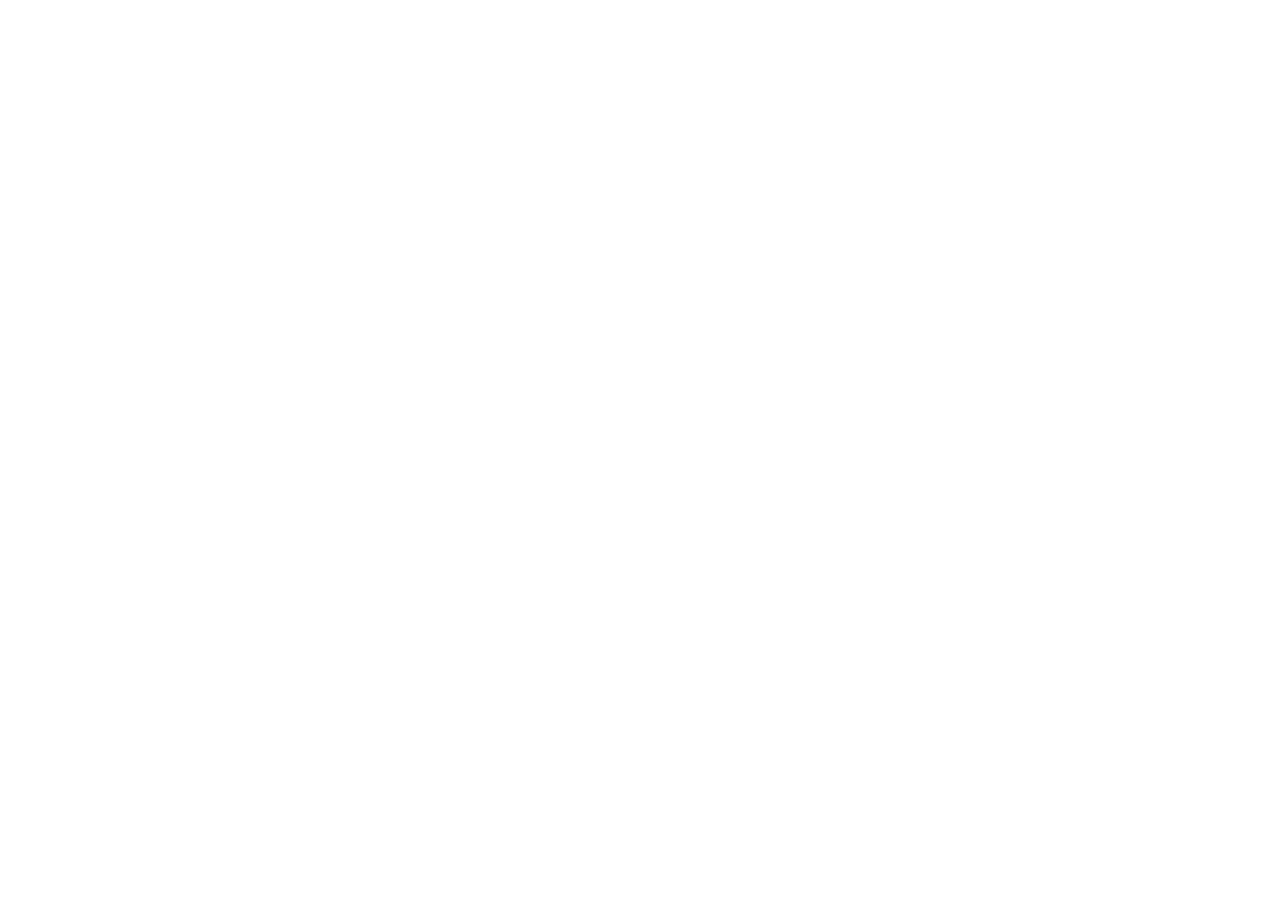
==== Test/index.html @ 3c0a11a4 "up" ====
<!DOCTYPE html>
<html lang="en">
<head>
    <meta charset="UTF-8">
    <meta name="viewport" content="width=device-width, initial-scale=1.0">
    <title>Test</title>
</head>
<body>
    <script src="script.js"></script>
</body>
</html>
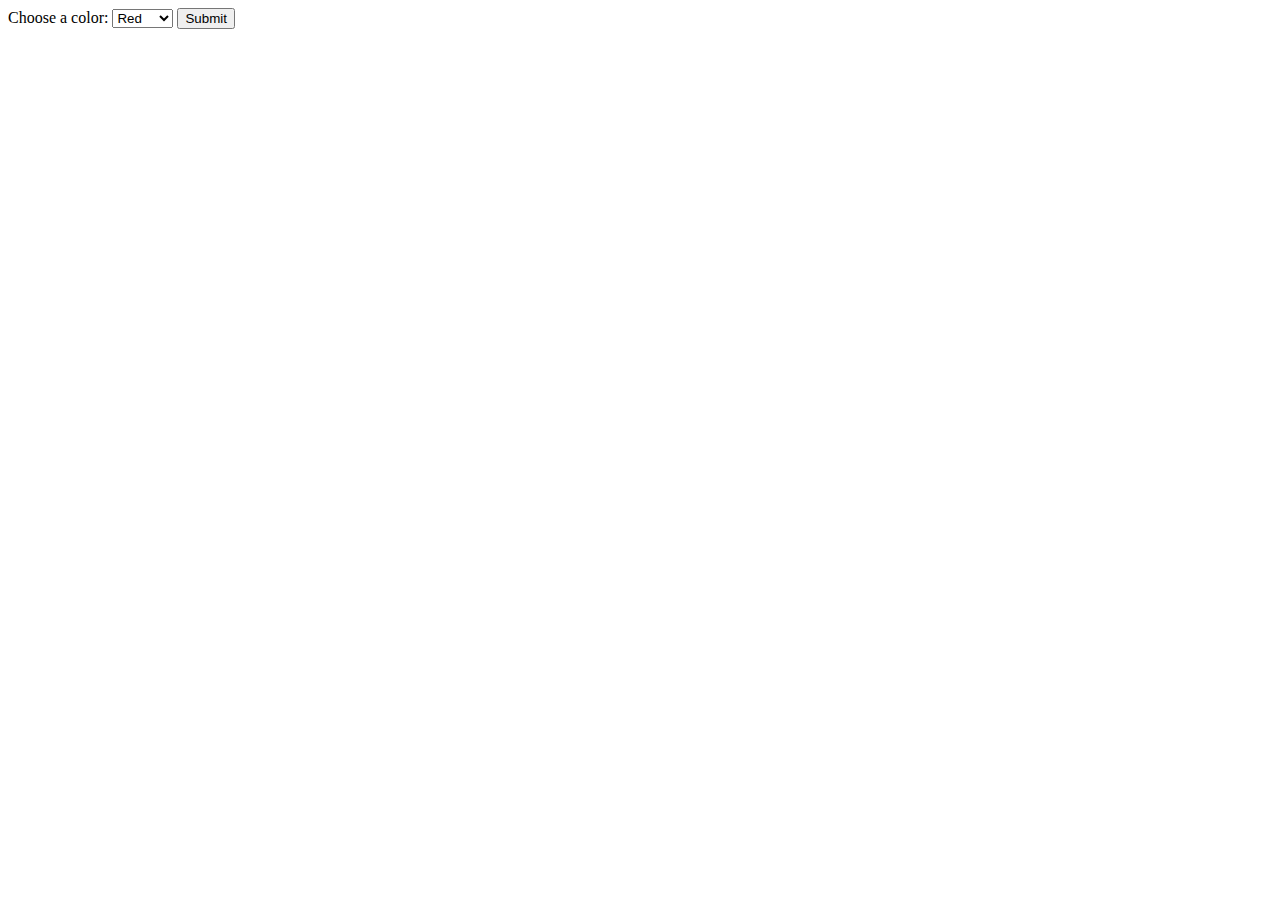
==== commit 6d130cf9: "up" ====
--- a/Test/index.html
+++ b/Test/index.html
@@ -3,9 +3,36 @@
 <head>
     <meta charset="UTF-8">
     <meta name="viewport" content="width=device-width, initial-scale=1.0">
-    <title>Test</title>
+    <title>Select Menu Example</title>
 </head>
 <body>
-    <script src="script.js"></script>
+
+    <form id="myForm">
+        <label for="colors">Choose a color:</label>
+        <select id="colors" name="colors">
+            <option value="red">Red</option>
+            <option value="green">Green</option>
+            <option value="blue">Blue</option>
+            <option value="yellow">Yellow</option>
+        </select>
+        
+        <input type="submit" value="Submit">
+    </form>
+
+    <p id="result"></p>
+
+    <script>
+        document.getElementById('myForm').addEventListener('submit', function(event) {
+            // Prevent form from actually submitting to a server
+            event.preventDefault();
+
+            // Get the selected value
+            var selectedColor = document.getElementById('colors').value;
+
+            // Display the selected value
+            document.getElementById('result').textContent = "You selected: " + selectedColor;
+        });
+    </script>
+
 </body>
-</html>+</html>
